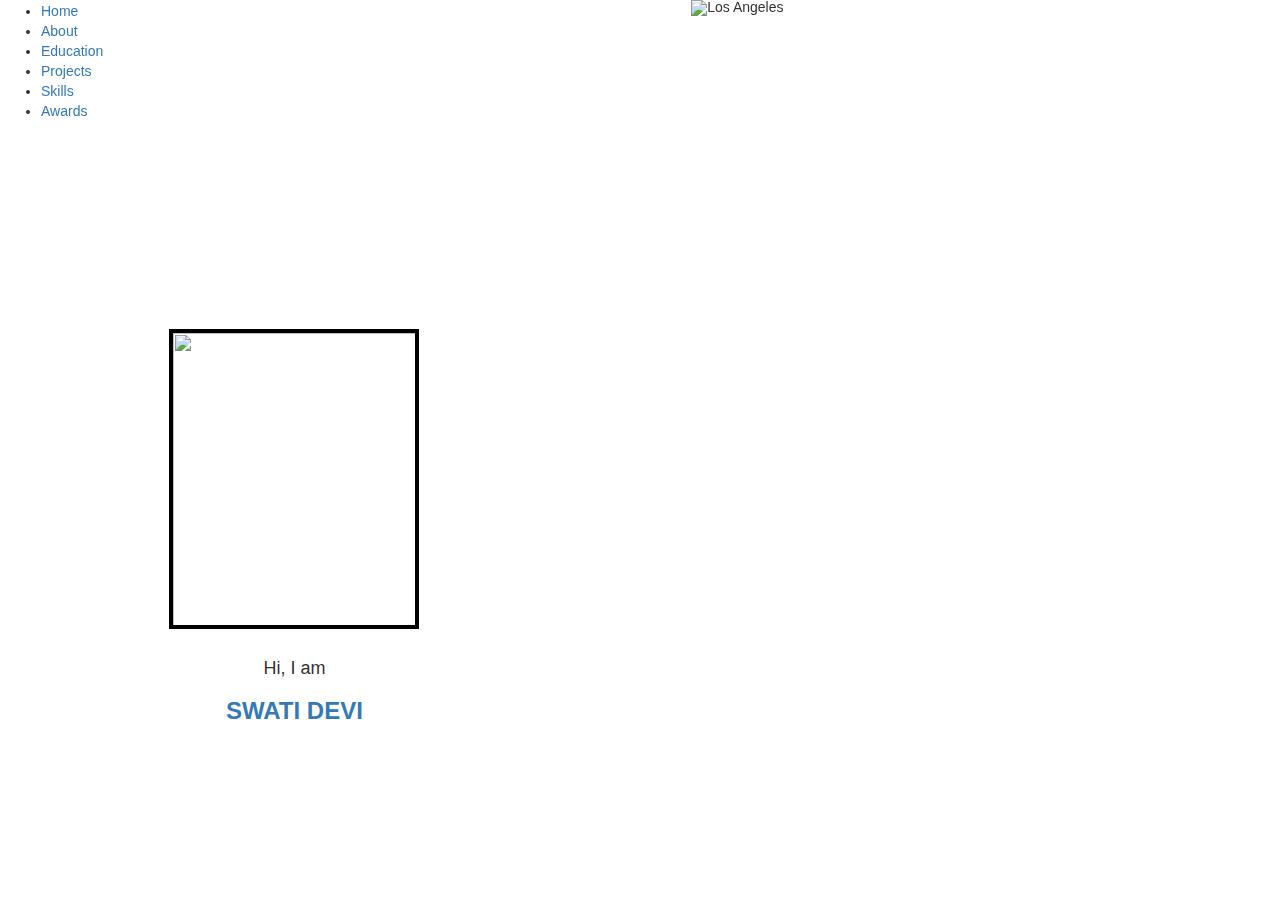
==== index.html @ 2bf656ec "Add files via upload" ====
<!DOCTYPE html>
<html lang="en">

<head>
  <meta charset="utf-8">
  <meta content="width=device-width, initial-scale=1.0" name="viewport">

  <title>Portfolio</title>
 

  <!-- Vendor CSS Files -->
  <link href="assets/vendor/bootstrap/css/bootstrap.min.css" rel="stylesheet">
  <link href="assets/vendor/bootstrap-icons/bootstrap-icons.css" rel="stylesheet">
  <link href="assets/vendor/boxicons/css/boxicons.min.css" rel="stylesheet">
  
  <!-----Slider---->
<link rel="stylesheet" href="https://maxcdn.bootstrapcdn.com/bootstrap/3.4.1/css/bootstrap.min.css">
  <script src="https://ajax.googleapis.com/ajax/libs/jquery/3.5.1/jquery.min.js"></script>
  <script src="https://maxcdn.bootstrapcdn.com/bootstrap/3.4.1/js/bootstrap.min.js"></script>
  <!-- Template Main CSS File -->
  <link href="assets/css/style.css" rel="stylesheet">
<style>


main, aside {
  width: 100%;
}

@media (min-width: 576px) {
  main, aside {
    width: 46%;
	
  }
}

aside {
  background-position: center center;
  background-size: cover;
  height: 400px;
  position: relative;
  margin-bottom:40%;
}

@media (min-width: 576px) {
  aside {
    height: 100vh;
    position: fixed;
    right: 0;
    top: 0;
	
  }
}





</style>


</head>

<body>
<aside>  
  <div id="myCarousel" class="carousel slide" data-ride="carousel">
  

    <!-- Wrapper for slides -->
    <div class="carousel-inner">

      <div class="item active">
        <img src="img/profile_big1.jpg" alt="Los Angeles" style="width:100%;">
       
      </div>

      <div class="item">
        <img src="img/profile_big2.jpg" alt="Chicago" style="width:100%;">
        
      </div>
    
      <div class="item">
        <img src="img/profile_big3.jpg" alt="New York" style="width:100%;">
        
      </div>
  
    </div>

  
  </div>
  </aside>
  <!-- ======= Mobile nav toggle button ======= -->
  <!-- <button type="button" class="mobile-nav-toggle d-xl-none"><i class="bi bi-list mobile-nav-toggle"></i></button> -->
  <i class="bi bi-list mobile-nav-toggle d-xl-none"></i>
  <!-- ======= Header ======= -->
  <header id="header" class="d-flex flex-column justify-content-center">

    <nav id="navbar" class="navbar nav-menu">
      <ul>
        <li ><a href="index.html" class="nav-link scrollto active"><i class="bx bx-home"></i> <span>Home</span></a></li>
        <li><a href="about.html" class="nav-link scrollto"><i class="bx bx-user"></i> <span>About</span></a></li>
        <li><a href="education.html" class="nav-link scrollto"><i class="bx bx-book"></i> <span>Education</span></a></li>
        <li><a href="project.html" class="nav-link scrollto"><i class="bx bx-book-content"></i> <span>Projects</span></a></li>
        <li><a href="skills.html" class="nav-link scrollto"><i class="bx bx-server"></i> <span>Skills</span></a></li>
        <li><a href="awards.html" class="nav-link scrollto"><i class="bx bx-award"></i> <span>Awards</span></a></li>
      </ul>
    </nav><!-- .nav-menu -->

  </header><!-- End Header -->

 <main id="main">


       <div class="text-center">
	  
	   
       
		  

      <img src="img/profile.jpg" alt="" class="img-fluid rounded-circle" style="height:300px; width:250px; border:4px solid black; margin-top:30%;"><br><br>
	  <h4>Hi, I am </h4>
	  
        <h3 class="text-center"><a href="index.html"><b>SWATI DEVI</b></a></h3>
		
         <div class="social-links mt-3 text-center" style="font-size:30px;">
          <a href="https://twitter.com/thakur_swatu" class="twitter"><i class="bx bxl-twitter "></i></a>
          <a href="https://www.facebook.com/swati.devi/" class="facebook"><i class="bx bxl-facebook"></i></a>
          <a href="https://www.instagram.com/dthakur39/" class="instagram"><i class="bx bxl-instagram"></i></a>
          <a href="https://join.skype.com/invite/ytn2UiFlo3oH" class="google-plus"><i class="bx bxl-skype"></i></a>
          <a href="https://www.linkedin.com/in/swati-devi-994a971aa" class="linkedin"><i class="bx bxl-linkedin"></i></a>
		  <a href="https://github.com/swati-thakur" class="github"><i class="bx bxl-github"></i></a>
        </div>
		
   

    
      </div>
	  
	  
	


  </main><!-- End #main -->

 
 
  <!-- Template Main JS File -->
  <script src="assets/js/main.js"></script>

</body>

</html>
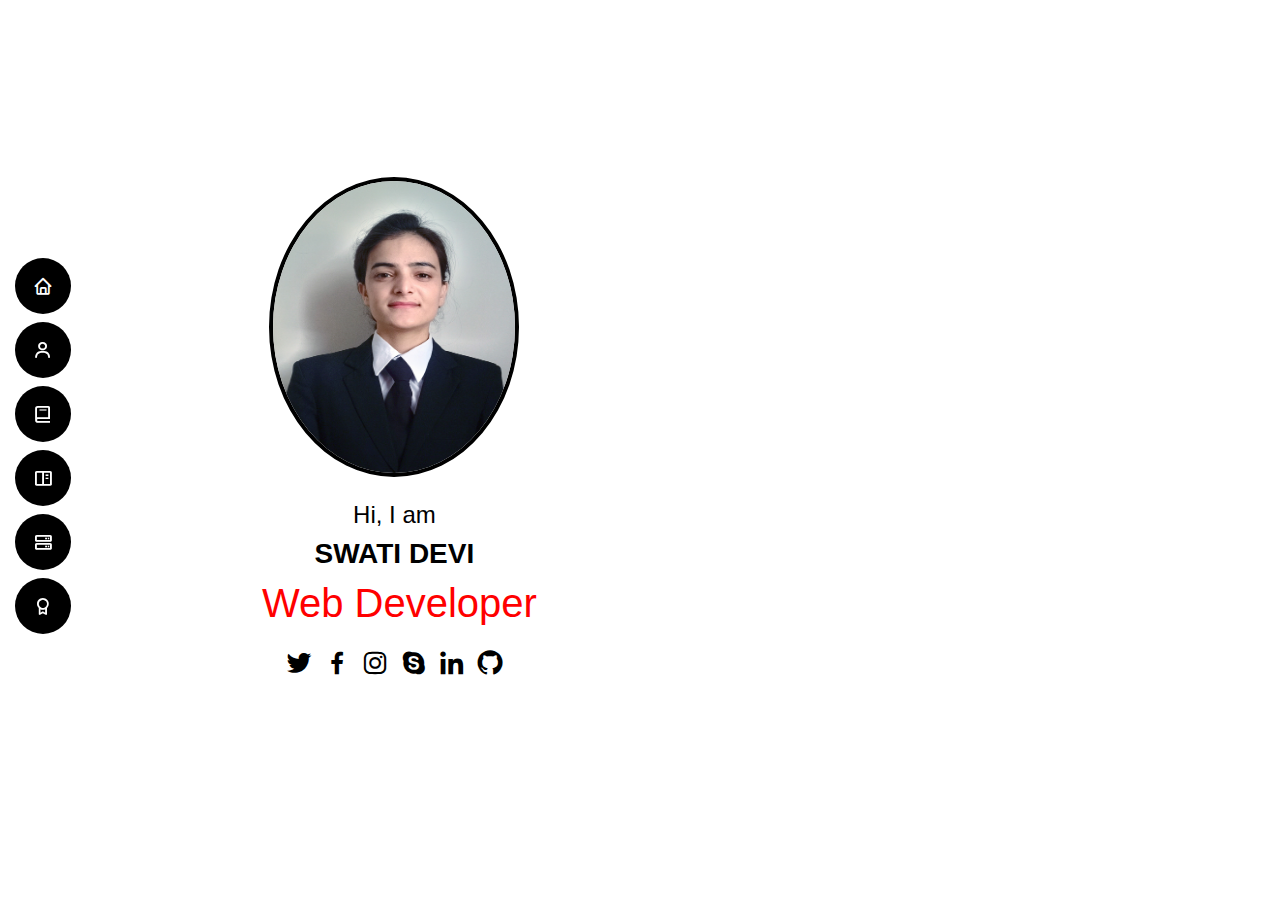
==== commit a8c04fb0: "Update index.html" ====
--- a/index.html
+++ b/index.html
@@ -4,6 +4,7 @@
 <head>
   <meta charset="utf-8">
   <meta content="width=device-width, initial-scale=1.0" name="viewport">
+  
 
   <title>Portfolio</title>
  
@@ -13,10 +14,7 @@
   <link href="assets/vendor/bootstrap-icons/bootstrap-icons.css" rel="stylesheet">
   <link href="assets/vendor/boxicons/css/boxicons.min.css" rel="stylesheet">
   
-  <!-----Slider---->
-<link rel="stylesheet" href="https://maxcdn.bootstrapcdn.com/bootstrap/3.4.1/css/bootstrap.min.css">
-  <script src="https://ajax.googleapis.com/ajax/libs/jquery/3.5.1/jquery.min.js"></script>
-  <script src="https://maxcdn.bootstrapcdn.com/bootstrap/3.4.1/js/bootstrap.min.js"></script>
+ 
   <!-- Template Main CSS File -->
   <link href="assets/css/style.css" rel="stylesheet">
 <style>
@@ -36,7 +34,7 @@
 aside {
   background-position: center center;
   background-size: cover;
-  height: 400px;
+  height: 500px;
   position: relative;
   margin-bottom:40%;
 }
@@ -47,13 +45,47 @@
     position: fixed;
     right: 0;
     top: 0;
-	
+	background-size: cover;
   }
 }
 
+.main{
+animation:60s slider infinite;
 
 
+}
+@keyframes slider{
+0%{background-image: url(img/profile_big1.jpg);}
+50%{background-image: url(img/profile_big2.jpg);}
+100%{background-image: url(img/profile_big3.jpg);}
 
+}
+
+   h1 {
+            display: flex;
+            justify-content: center;
+            color: red;
+		
+        }
+  
+        span::before {
+            content: "Web Developer";
+            animation: animate infinite 3s;
+            padding-left: 10px;
+        }
+  
+        @keyframes animate {
+  
+            
+  
+            50% {
+                content: "Coder";
+            }
+  
+            75% {
+                content: "Designer";
+            }
+        }
 
 </style>
 
@@ -61,33 +93,12 @@
 </head>
 
 <body>
-<aside>  
-  <div id="myCarousel" class="carousel slide" data-ride="carousel">
-  
-
-    <!-- Wrapper for slides -->
-    <div class="carousel-inner">
-
-      <div class="item active">
-        <img src="img/profile_big1.jpg" alt="Los Angeles" style="width:100%;">
+      
        
-      </div>
-
-      <div class="item">
-        <img src="img/profile_big2.jpg" alt="Chicago" style="width:100%;">
-        
-      </div>
-    
-      <div class="item">
-        <img src="img/profile_big3.jpg" alt="New York" style="width:100%;">
-        
-      </div>
-  
-    </div>
-
-  
-  </div>
-  </aside>
+     <aside class="main">
+	
+	 </aside>
+ 
   <!-- ======= Mobile nav toggle button ======= -->
   <!-- <button type="button" class="mobile-nav-toggle d-xl-none"><i class="bi bi-list mobile-nav-toggle"></i></button> -->
   <i class="bi bi-list mobile-nav-toggle d-xl-none"></i>
@@ -120,6 +131,7 @@
 	  <h4>Hi, I am </h4>
 	  
         <h3 class="text-center"><a href="index.html"><b>SWATI DEVI</b></a></h3>
+		 <h1> <span> </span></p></h1>
 		
          <div class="social-links mt-3 text-center" style="font-size:30px;">
           <a href="https://twitter.com/thakur_swatu" class="twitter"><i class="bx bxl-twitter "></i></a>
@@ -148,4 +160,4 @@
 
 </body>
 
-</html>+</html>
--- a/assets/css/style.css
+++ b/assets/css/style.css
@@ -0,0 +1,1185 @@
+/*--------------------------------------------------------------
+# General
+--------------------------------------------------------------*/
+body {
+  font-family: "Open Sans", sans-serif;
+  color: black;
+}
+
+a {
+  color: black;
+  text-decoration: none;
+}
+
+a:hover {
+  color: gray;
+  text-decoration: none;
+}
+
+h1, h2, h3, h4, h5, h6 {
+  font-family: "Raleway", sans-serif;
+}
+
+/*--------------------------------------------------------------
+# Back to top button
+--------------------------------------------------------------*/
+.back-to-top {
+  position: fixed;
+  visibility: hidden;
+  opacity: 0;
+  right: 15px;
+  bottom: 15px;
+  z-index: 996;
+  background: #0563bb;
+  width: 40px;
+  height: 40px;
+  border-radius: 50px;
+  transition: all 0.4s;
+}
+
+.back-to-top i {
+  font-size: 28px;
+  color: #fff;
+  line-height: 0;
+}
+
+.back-to-top:hover {
+  background: #0678e3;
+  color: #fff;
+}
+
+.back-to-top.active {
+  visibility: visible;
+  opacity: 1;
+}
+
+/*--------------------------------------------------------------
+# Preloader
+--------------------------------------------------------------*/
+#preloader {
+  position: fixed;
+  top: 0;
+  left: 0;
+  right: 0;
+  bottom: 0;
+  z-index: 9999;
+  overflow: hidden;
+  background: #fff;
+}
+
+#preloader:before {
+  content: "";
+  position: fixed;
+  top: calc(50% - 30px);
+  left: calc(50% - 30px);
+  border: 6px solid #0563bb;
+  border-top-color: #fff;
+  border-bottom-color: #fff;
+  border-radius: 50%;
+  width: 60px;
+  height: 60px;
+  -webkit-animation: animate-preloader 1s linear infinite;
+  animation: animate-preloader 1s linear infinite;
+}
+
+@-webkit-keyframes animate-preloader {
+  0% {
+    transform: rotate(0deg);
+  }
+  100% {
+    transform: rotate(360deg);
+  }
+}
+
+@keyframes animate-preloader {
+  0% {
+    transform: rotate(0deg);
+  }
+  100% {
+    transform: rotate(360deg);
+  }
+}
+
+/*--------------------------------------------------------------
+# Disable aos animation delay on mobile devices
+--------------------------------------------------------------*/
+@media screen and (max-width: 768px) {
+  [data-aos-delay] {
+    transition-delay: 0 !important;
+  }
+}
+
+/*--------------------------------------------------------------
+# Header
+--------------------------------------------------------------*/
+#header {
+  position: fixed;
+  top: 0;
+  left: 0;
+  bottom: 0;
+  z-index: 9997;
+  transition: all 0.5s;
+  padding: 15px;
+  overflow-y: auto;
+}
+
+@media (max-width: 992px) {
+  #header {
+    width: 300px;
+    background: #fff;
+    border-right: 1px solid #e6e9ec;
+    left: -300px;
+  }
+}
+
+@media (min-width: 992px) {
+  #main {
+    margin-left: 100px;
+  }
+}
+
+/*--------------------------------------------------------------
+# Navigation Menu
+--------------------------------------------------------------*/
+/**
+* Desktop Navigation 
+*/
+.nav-menu {
+  padding: 0;
+  display: block;
+}
+
+.nav-menu * {
+  margin: 0;
+  padding: 0;
+  list-style: none;
+}
+
+.nav-menu > ul > li {
+  position: relative;
+  white-space: nowrap;
+}
+
+.nav-menu a, .nav-menu a:focus {
+  display: flex;
+  align-items: center;
+  color: white;
+  padding: 10px 18px;
+  margin-bottom: 8px;
+  transition: 0.3s;
+  font-size: 15px;
+  border-radius: 50px;
+  background: black;
+  height: 56px;
+  width: 100%;
+  overflow: hidden;
+  transition: 0.3s;
+}
+
+.nav-menu a i, .nav-menu a:focus i {
+  font-size: 20px;
+}
+
+.nav-menu a span, .nav-menu a:focus span {
+  padding: 0 5px 0 7px;
+  color: white;
+}
+
+@media (min-width: 992px) {
+  .nav-menu a, .nav-menu a:focus {
+    width: 56px;
+  }
+  .nav-menu a span, .nav-menu a:focus span {
+    display: none;
+    color: #fff;
+  }
+}
+
+.nav-menu a:hover, .nav-menu .active, .nav-menu .active:focus, .nav-menu li:hover > a {
+  color: white;
+  background: black;
+}
+
+.nav-menu a:hover span, .nav-menu .active span, .nav-menu .active:focus span, .nav-menu li:hover > a span {
+  color: white;
+}
+
+.nav-menu a:hover, .nav-menu li:hover > a {
+  width: 100%;
+  color: white;
+}
+
+.nav-menu a:hover span, .nav-menu li:hover > a span {
+  display: block;
+}
+
+/**
+* Mobile Navigation 
+*/
+.mobile-nav-toggle {
+  position: fixed;
+  right: 10px;
+  top: 10px;
+  z-index: 9998;
+  border: 0;
+  background: none;
+  font-size: 28px;
+  transition: all 0.4s;
+  outline: none !important;
+  line-height: 0;
+  cursor: pointer;
+  border-radius: 50px;
+  padding: 5px;
+}
+
+.mobile-nav-toggle i {
+  color: #45505b;
+}
+
+.mobile-nav-active {
+  overflow: hidden;
+}
+
+.mobile-nav-active #header {
+  left: 0;
+}
+
+.mobile-nav-active .mobile-nav-toggle {
+  color: #fff;
+  background-color: #0563bb;
+}
+
+/*--------------------------------------------------------------
+# Hero Section
+--------------------------------------------------------------*/
+#hero {
+  width: 100%;
+  height: 100vh;
+  background: url("../img/hero-bg.jpg") top right no-repeat;
+  background-size: cover;
+  position: relative;
+}
+
+@media (min-width: 992px) {
+  #hero {
+    padding-left: 160px;
+  }
+}
+
+#hero:before {
+  content: "";
+  background: rgba(255, 255, 255, 0.8);
+  position: absolute;
+  bottom: 0;
+  top: 0;
+  left: 0;
+  right: 0;
+}
+
+#hero h1 {
+  margin: 0;
+  font-size: 64px;
+  font-weight: 700;
+  line-height: 56px;
+  color: #45505b;
+}
+
+#hero p {
+  color: #45505b;
+  margin: 15px 0 0 0;
+  font-size: 26px;
+  font-family: "Poppins", sans-serif;
+}
+
+#hero p span {
+  color: #0563bb;
+  letter-spacing: 1px;
+}
+
+#hero .social-links {
+  margin-top: 30px;
+}
+
+#hero .social-links a {
+  font-size: 24px;
+  display: inline-block;
+  color: #45505b;
+  line-height: 1;
+  margin-right: 20px;
+  transition: 0.3s;
+}
+
+#hero .social-links a:hover {
+  color: #0563bb;
+}
+
+@media (max-width: 992px) {
+  #hero {
+    text-align: center;
+  }
+  #hero h1 {
+    font-size: 32px;
+    line-height: 36px;
+  }
+  #hero p {
+    margin-top: 10px;
+    font-size: 20px;
+    line-height: 24px;
+  }
+}
+
+/*--------------------------------------------------------------
+# Sections General
+--------------------------------------------------------------*/
+section {
+  padding: 60px 0;
+  overflow: hidden;
+}
+
+.section-title {
+  text-align: center;
+  padding-bottom: 30px;
+}
+
+.section-title h2 {
+  font-size: 32px;
+  font-weight: bold;
+  text-transform: uppercase;
+  margin-bottom: 20px;
+  padding-bottom: 20px;
+  position: relative;
+  color: black;
+}
+
+.section-title h2::before {
+  content: '';
+  position: absolute;
+  display: block;
+  width: 120px;
+  height: 1px;
+  background: #ddd;
+  bottom: 1px;
+  left: calc(50% - 60px);
+}
+
+.section-title h2::after {
+  content: '';
+  position: absolute;
+  display: block;
+  width: 40px;
+  height: 3px;
+  background: #0563bb;
+  bottom: 0;
+  left: calc(50% - 20px);
+}
+
+.section-title p {
+  margin-bottom: 0;
+}
+
+/*--------------------------------------------------------------
+# About
+--------------------------------------------------------------*/
+.about .content h3 {
+  font-weight: 700;
+  font-size: 26px;
+  color: #728394;
+}
+
+.about .content ul {
+  list-style: none;
+  padding: 0;
+}
+
+.about .content ul li {
+  margin-bottom: 20px;
+  display: flex;
+  align-items: center;
+}
+
+.about .content ul strong {
+  margin-right: 10px;
+}
+
+.about .content ul i {
+  font-size: 16px;
+  margin-right: 5px;
+  color: #0563bb;
+  line-height: 0;
+}
+
+.about .content p:last-child {
+  margin-bottom: 0;
+}
+
+/*--------------------------------------------------------------
+# Facts
+--------------------------------------------------------------*/
+.facts .count-box {
+  padding: 30px 30px 25px 30px;
+  margin-top: 30px;
+  width: 100%;
+  position: relative;
+  text-align: center;
+  background: #fff;
+}
+
+.facts .count-box i {
+  position: absolute;
+  top: -25px;
+  left: 50%;
+  transform: translateX(-50%);
+  font-size: 24px;
+  background: black;
+  color: white;
+  border-radius: 50px;
+  display: inline-flex;
+  align-items: center;
+  justify-content: center;
+  width: 48px;
+  height: 48px;
+}
+
+.facts .count-box span {
+  font-size: 36px;
+  display: block;
+  font-weight: 600;
+  color: #011426;
+}
+
+.facts .count-box p {
+  padding: 0;
+  margin: 0;
+  font-family: "Raleway", sans-serif;
+  font-size: 14px;
+}
+
+/*--------------------------------------------------------------
+# Akills
+--------------------------------------------------------------*/
+.skills .progress {
+  height: 60px;
+  display: block;
+  background: none;
+  border-radius: 0;
+}
+
+.skills .progress .skill {
+  padding: 10px 0;
+  margin: 0;
+  text-transform: uppercase;
+  display: block;
+  font-weight: 600;
+  font-family: "Poppins", sans-serif;
+  color: #45505b;
+}
+
+.skills .progress .skill .val {
+  float: right;
+  font-style: normal;
+}
+
+.skills .progress-bar-wrap {
+  background: #f2f3f5;
+}
+
+.skills .progress-bar {
+  width: 1px;
+  height: 10px;
+  transition: .9s;
+  background-color: #0563bb;
+}
+
+/*--------------------------------------------------------------
+# Resume
+--------------------------------------------------------------*/
+.resume .resume-title {
+  font-size: 26px;
+  font-weight: 700;
+  margin-top: 20px;
+  margin-bottom: 20px;
+  color: #45505b;
+}
+
+.resume .resume-item {
+  padding: 0 0 20px 20px;
+  margin-top: -2px;
+  border-left: 2px solid #0563bb;
+  position: relative;
+}
+
+.resume .resume-item h4 {
+  line-height: 18px;
+  font-size: 18px;
+  font-weight: 600;
+  text-transform: uppercase;
+  font-family: "Poppins", sans-serif;
+  color: #0563bb;
+  margin-bottom: 10px;
+}
+
+.resume .resume-item h5 {
+  font-size: 16px;
+  background: #f7f8f9;
+  padding: 5px 15px;
+  display: inline-block;
+  font-weight: 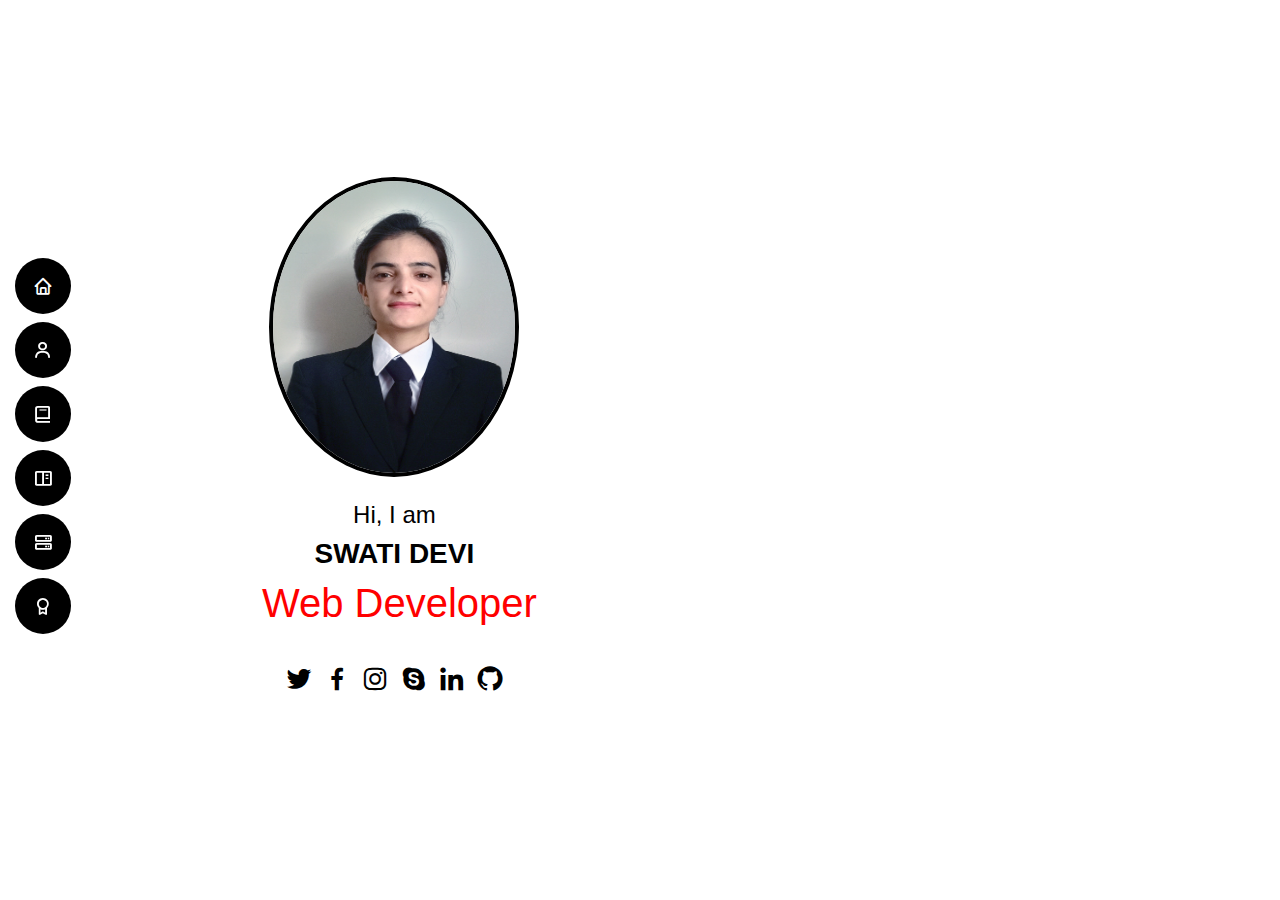
==== commit aed863e9: "Update index.html" ====
--- a/index.html
+++ b/index.html
@@ -68,7 +68,7 @@
 		
         }
   
-        span::before {
+        p::before {
             content: "Web Developer";
             animation: animate infinite 3s;
             padding-left: 10px;
@@ -131,7 +131,7 @@
 	  <h4>Hi, I am </h4>
 	  
         <h3 class="text-center"><a href="index.html"><b>SWATI DEVI</b></a></h3>
-		 <h1> <span> </span></p></h1>
+		 <h1> <p></p></h1>
 		
          <div class="social-links mt-3 text-center" style="font-size:30px;">
           <a href="https://twitter.com/thakur_swatu" class="twitter"><i class="bx bxl-twitter "></i></a>
